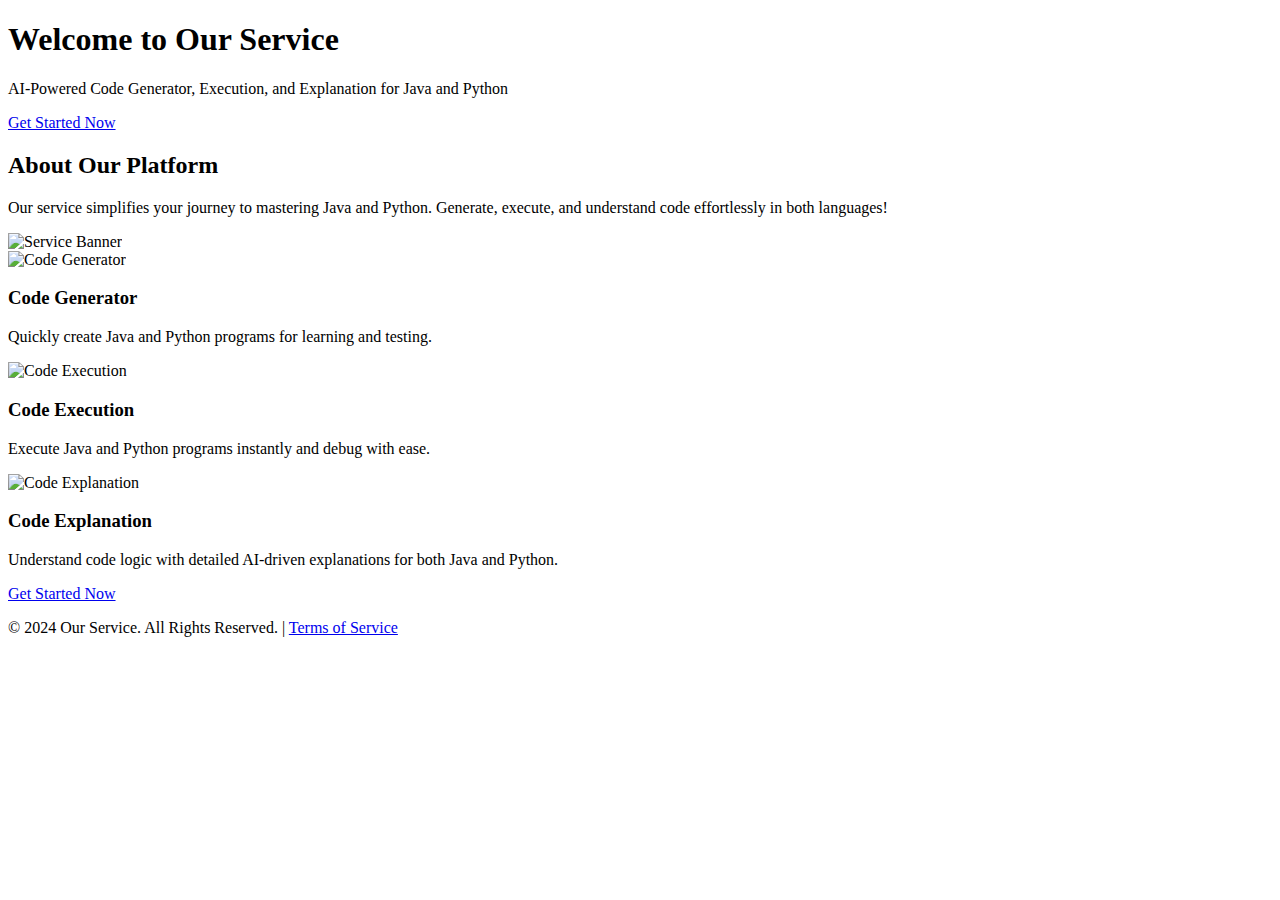
==== templates/index.html @ 9b163ee9 "병합수정" ====
<!DOCTYPE html>
<html lang="en">
<head>
    <meta charset="UTF-8">
    <meta name="viewport" content="width=device-width, initial-scale=1.0">
    <title>Welcome to Our Service</title>
    <link rel="stylesheet" href="static/css/styles.css">
    <link rel="stylesheet" href="https://cdnjs.cloudflare.com/ajax/libs/font-awesome/6.0.0-beta3/css/all.min.css">
</head>
<body>

<header>
    <h1>Welcome to Our Service</h1>
    <p>AI-Powered Code Generator, Execution, and Explanation for Java and Python</p>
    <div class="cta">
        <a href="/language">Get Started Now</a>
    </div>
</header>

<div class="container">
    <!-- 서비스 소개 -->
    <div class="intro">
        <h2>About Our Platform</h2>
        <p class="large-text">Our service simplifies your journey to mastering Java and Python. Generate, execute, and understand code effortlessly in both languages!</p>
        <img src="static/images/service-banner.png" alt="Service Banner">
    </div>

    <!-- 서비스 기능 카드 섹션 -->
    <div class="service-section">
        <div class="service-card">
            <img src="static/images/code-generator.png" alt="Code Generator">
            <h3>Code Generator</h3>
            <p>Quickly create Java and Python programs for learning and testing.</p>
        </div>
        <div class="service-card">
            <img src="static/images/code-execution.png" alt="Code Execution">
            <h3>Code Execution</h3>
            <p>Execute Java and Python programs instantly and debug with ease.</p>
        </div>
        <div class="service-card">
            <img src="static/images/code-explanation.png" alt="Code Explanation">
            <h3>Code Explanation</h3>
            <p>Understand code logic with detailed AI-driven explanations for both Java and Python.</p>
        </div>
    </div>

    <!-- 콜투액션 버튼 -->
    <div class="cta">
        <a href="/language">Get Started Now</a>
    </div>
</div>

<footer>
    <p>&copy; 2024 Our Service. All Rights Reserved. | <a href="/terms">Terms of Service</a></p>
</footer>

</body>
</html>
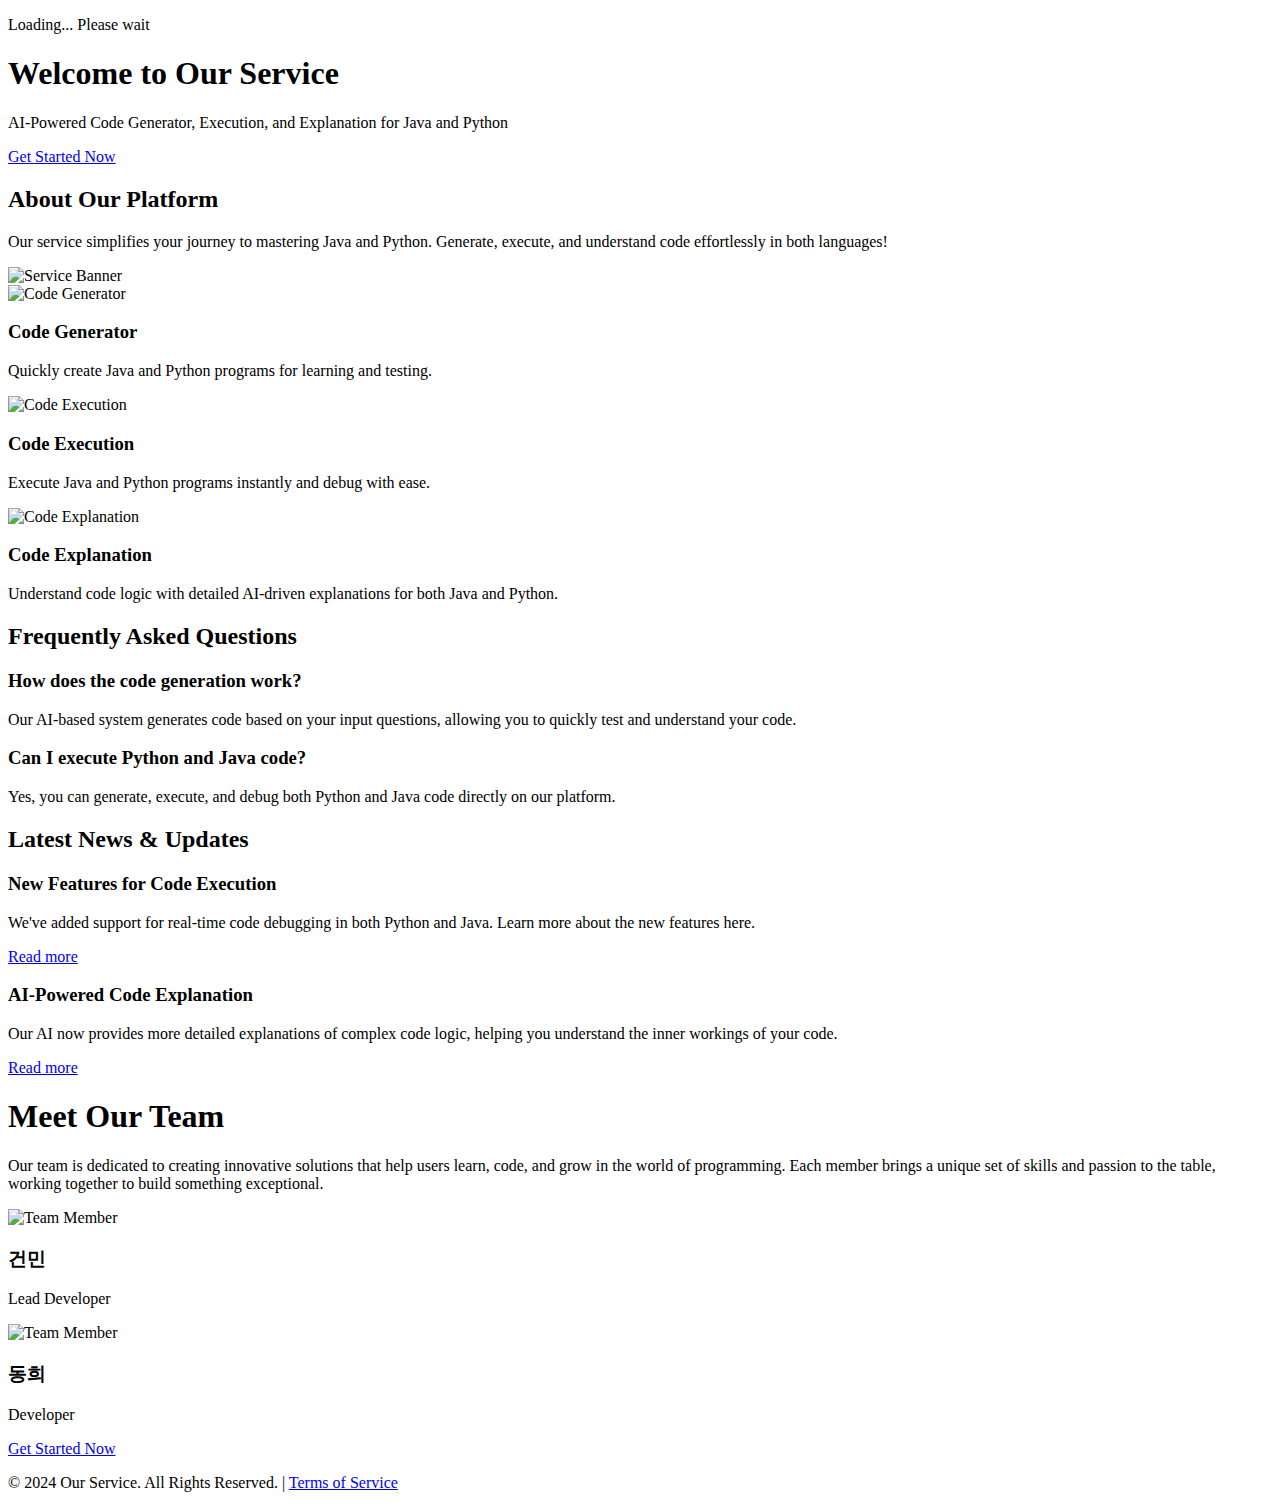
==== commit 7d139170: "로딩화면 추가, html 디자인 수정" ====
--- a/templates/index.html
+++ b/templates/index.html
@@ -8,6 +8,13 @@
     <link rel="stylesheet" href="https://cdnjs.cloudflare.com/ajax/libs/font-awesome/6.0.0-beta3/css/all.min.css">
 </head>
 <body>
+    
+    <div id="loader" class="loader">
+        <div class="loading-container">
+            <div class="spinner"></div>
+            <p class="loading-text">Loading... Please wait</p>
+        </div>
+    </div>
 
 <header>
     <h1>Welcome to Our Service</h1>
@@ -44,6 +51,52 @@
         </div>
     </div>
 
+    <div class="faq">
+        <h2>Frequently Asked Questions</h2>
+        <div class="faq-item">
+            <h3>How does the code generation work?</h3>
+            <p>Our AI-based system generates code based on your input questions, allowing you to quickly test and understand your code.</p>
+        </div>
+        <div class="faq-item">
+            <h3>Can I execute Python and Java code?</h3>
+            <p>Yes, you can generate, execute, and debug both Python and Java code directly on our platform.</p>
+        </div>
+    </div>
+
+    <div class="blog-section">
+        <h2>Latest News & Updates</h2>
+        <div class="blog-post">
+            <h3>New Features for Code Execution</h3>
+            <p>We've added support for real-time code debugging in both Python and Java. Learn more about the new features here.</p>
+            <a href="/blog/new-features">Read more</a>
+        </div>
+        <div class="blog-post">
+            <h3>AI-Powered Code Explanation</h3>
+            <p>Our AI now provides more detailed explanations of complex code logic, helping you understand the inner workings of your code.</p>
+            <a href="/blog/ai-explanation">Read more</a>
+        </div>
+    </div>
+    
+
+    <div class="faq">
+    <h1>Meet Our Team</h1>
+    <p>Our team is dedicated to creating innovative solutions that help users learn, code, and grow in the world of programming. Each member brings a unique set of skills and passion to the table, working together to build something exceptional.</p>
+    <div class="service-section">
+   
+        <div class="service-card">
+                <img src="static/images/team-member1.png" alt="Team Member">
+                <h3>건민</h3>
+                <p>Lead Developer</p>
+            </div>
+            <div class="service-card">
+        <img src="static/images/team-member2.png" alt="Team Member">
+        <h3>동희</h3>
+        <p>Developer</p>
+    </div>
+    </div>
+   
+</div>
+
     <!-- 콜투액션 버튼 -->
     <div class="cta">
         <a href="/language">Get Started Now</a>
@@ -54,5 +107,7 @@
     <p>&copy; 2024 Our Service. All Rights Reserved. | <a href="/terms">Terms of Service</a></p>
 </footer>
 
+<script src="static/js/script.js"></script>
+
 </body>
 </html>
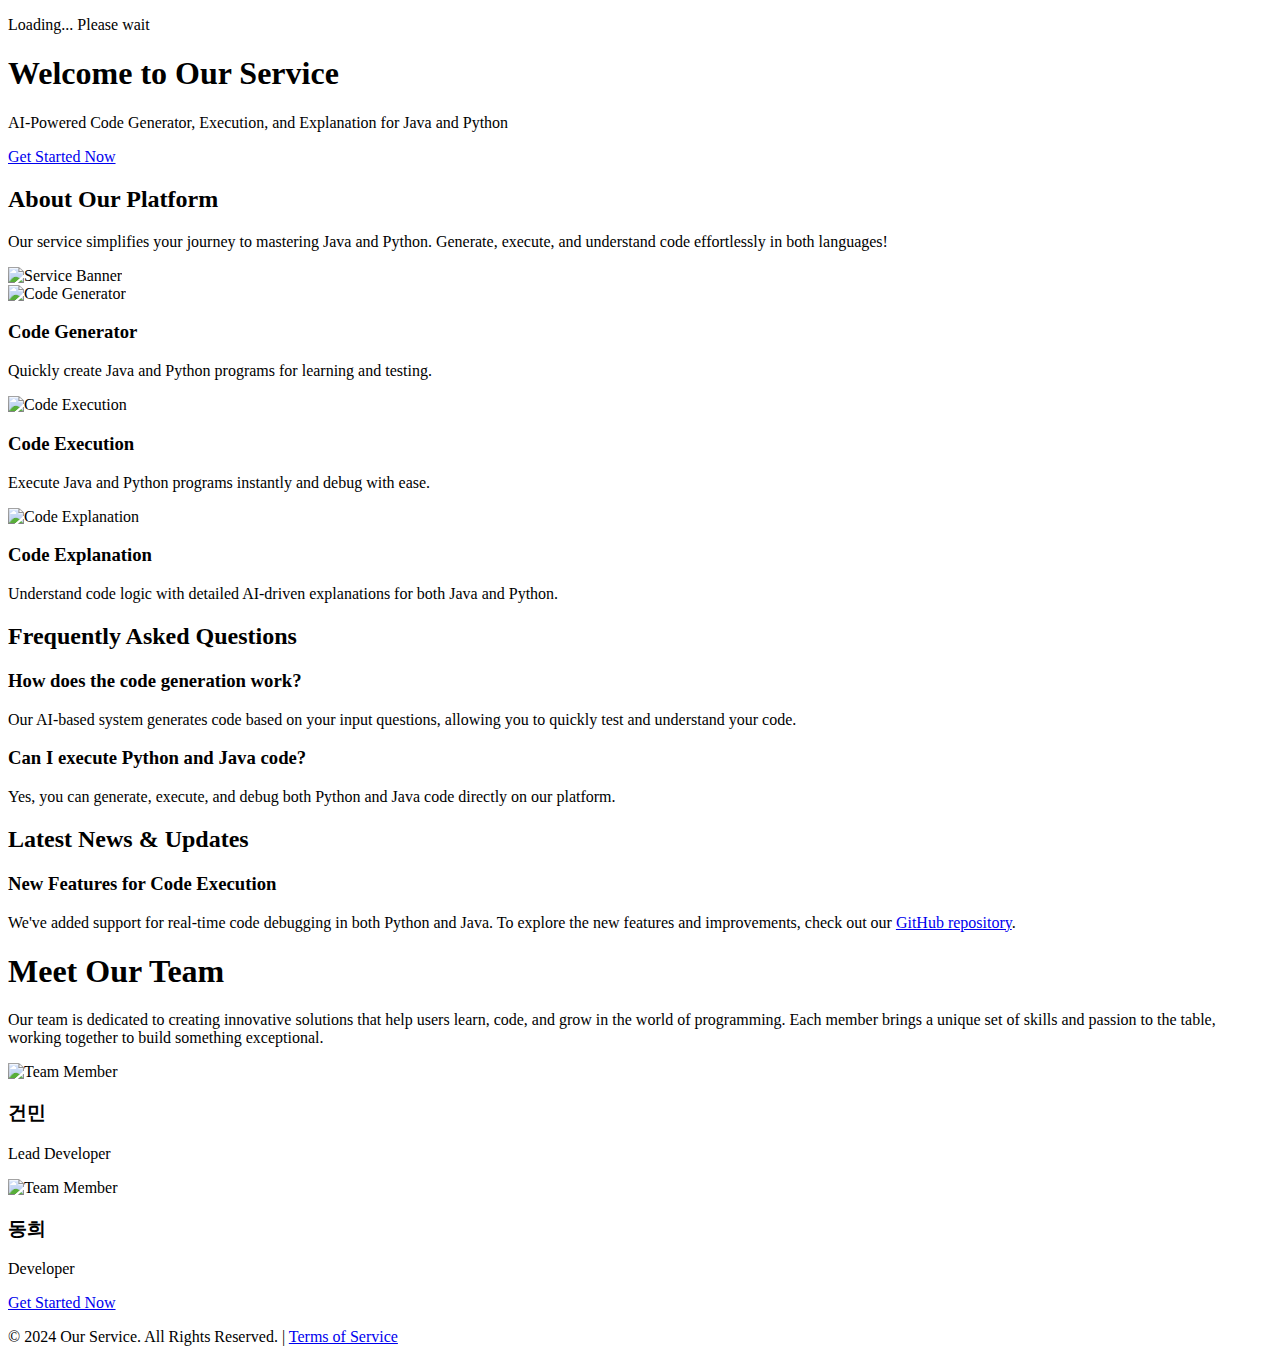
==== commit c2e0f80c: "메인 html 수정" ====
--- a/templates/index.html
+++ b/templates/index.html
@@ -67,13 +67,7 @@
         <h2>Latest News & Updates</h2>
         <div class="blog-post">
             <h3>New Features for Code Execution</h3>
-            <p>We've added support for real-time code debugging in both Python and Java. Learn more about the new features here.</p>
-            <a href="/blog/new-features">Read more</a>
-        </div>
-        <div class="blog-post">
-            <h3>AI-Powered Code Explanation</h3>
-            <p>Our AI now provides more detailed explanations of complex code logic, helping you understand the inner workings of your code.</p>
-            <a href="/blog/ai-explanation">Read more</a>
+            <p>We've added support for real-time code debugging in both Python and Java. To explore the new features and improvements, check out our <a href="https://github.com/Donghee12/Project_P" target="_blank">GitHub repository</a>.</p>
         </div>
     </div>
     
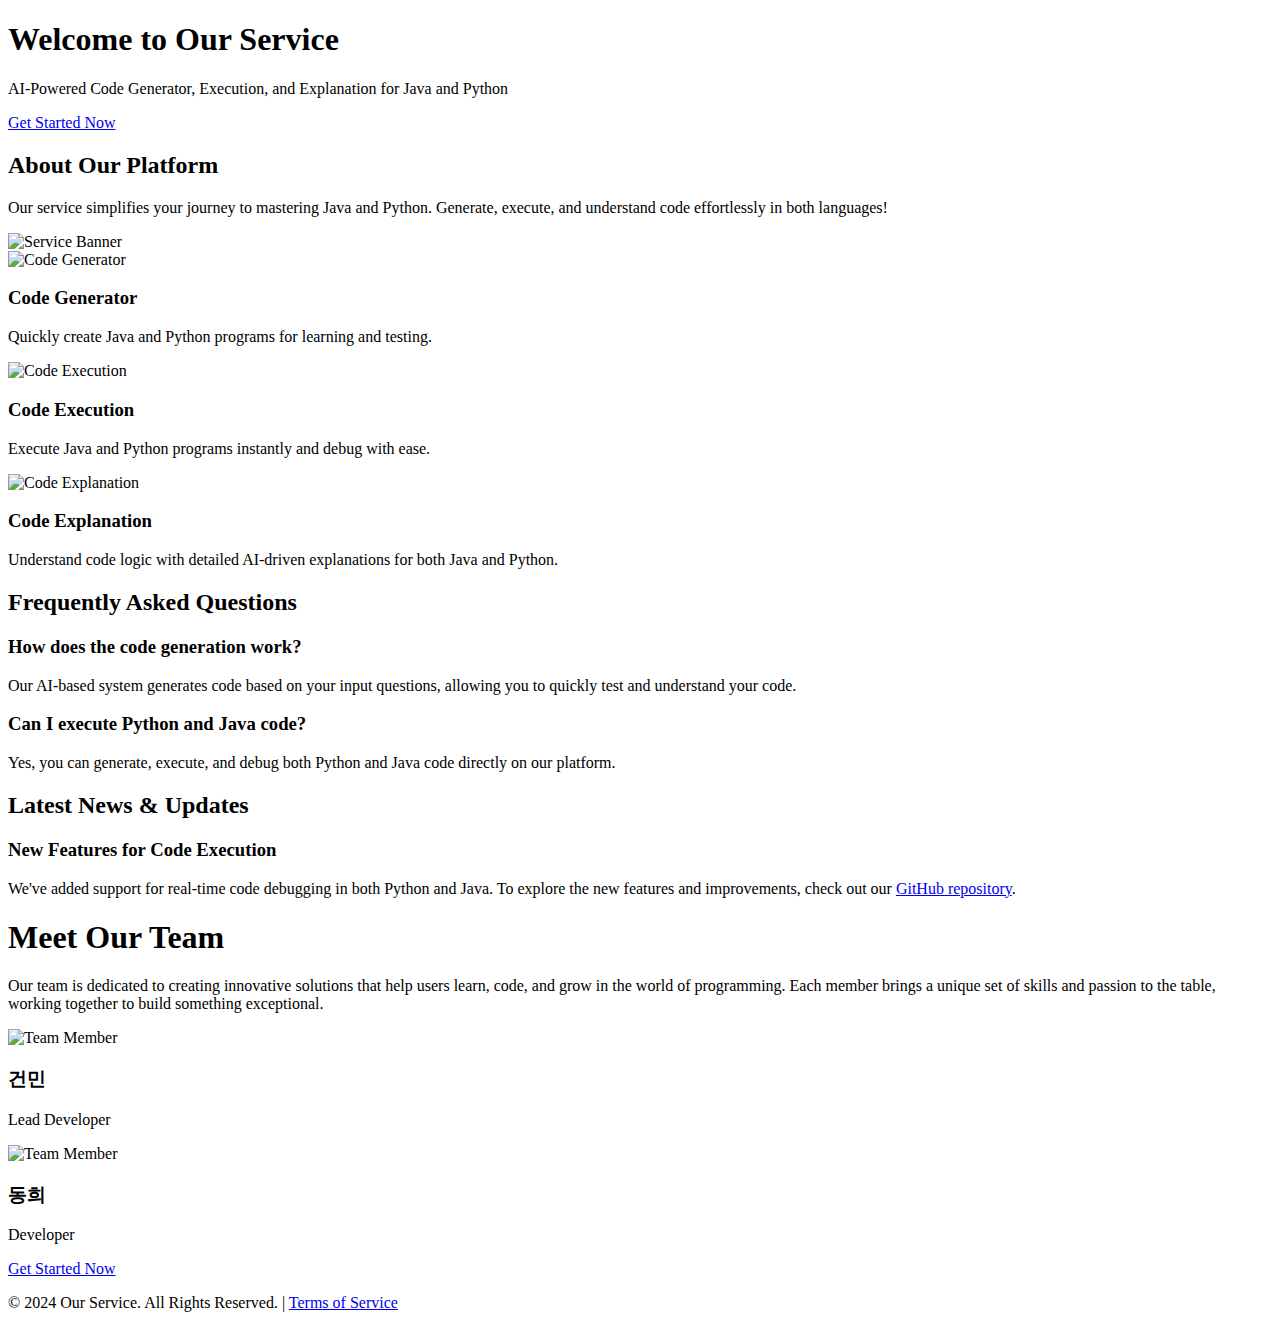
==== commit 64acb612: "메인페이지 디자인 수정" ====
--- a/templates/index.html
+++ b/templates/index.html
@@ -8,13 +8,6 @@
     <link rel="stylesheet" href="https://cdnjs.cloudflare.com/ajax/libs/font-awesome/6.0.0-beta3/css/all.min.css">
 </head>
 <body>
-    
-    <div id="loader" class="loader">
-        <div class="loading-container">
-            <div class="spinner"></div>
-            <p class="loading-text">Loading... Please wait</p>
-        </div>
-    </div>
 
 <header>
     <h1>Welcome to Our Service</h1>
@@ -26,14 +19,14 @@
 
 <div class="container">
     <!-- 서비스 소개 -->
-    <div class="intro">
+    <div class="intro scroll-fade">
         <h2>About Our Platform</h2>
         <p class="large-text">Our service simplifies your journey to mastering Java and Python. Generate, execute, and understand code effortlessly in both languages!</p>
         <img src="static/images/service-banner.png" alt="Service Banner">
     </div>
 
     <!-- 서비스 기능 카드 섹션 -->
-    <div class="service-section">
+    <div class="service-section scroll-fade">
         <div class="service-card">
             <img src="static/images/code-generator.png" alt="Code Generator">
             <h3>Code Generator</h3>
@@ -51,7 +44,7 @@
         </div>
     </div>
 
-    <div class="faq">
+    <div class="faq scroll-fade">
         <h2>Frequently Asked Questions</h2>
         <div class="faq-item">
             <h3>How does the code generation work?</h3>
@@ -72,7 +65,7 @@
     </div>
     
 
-    <div class="faq">
+    <div class="faq scroll-fade">
     <h1>Meet Our Team</h1>
     <p>Our team is dedicated to creating innovative solutions that help users learn, code, and grow in the world of programming. Each member brings a unique set of skills and passion to the table, working together to build something exceptional.</p>
     <div class="service-section">
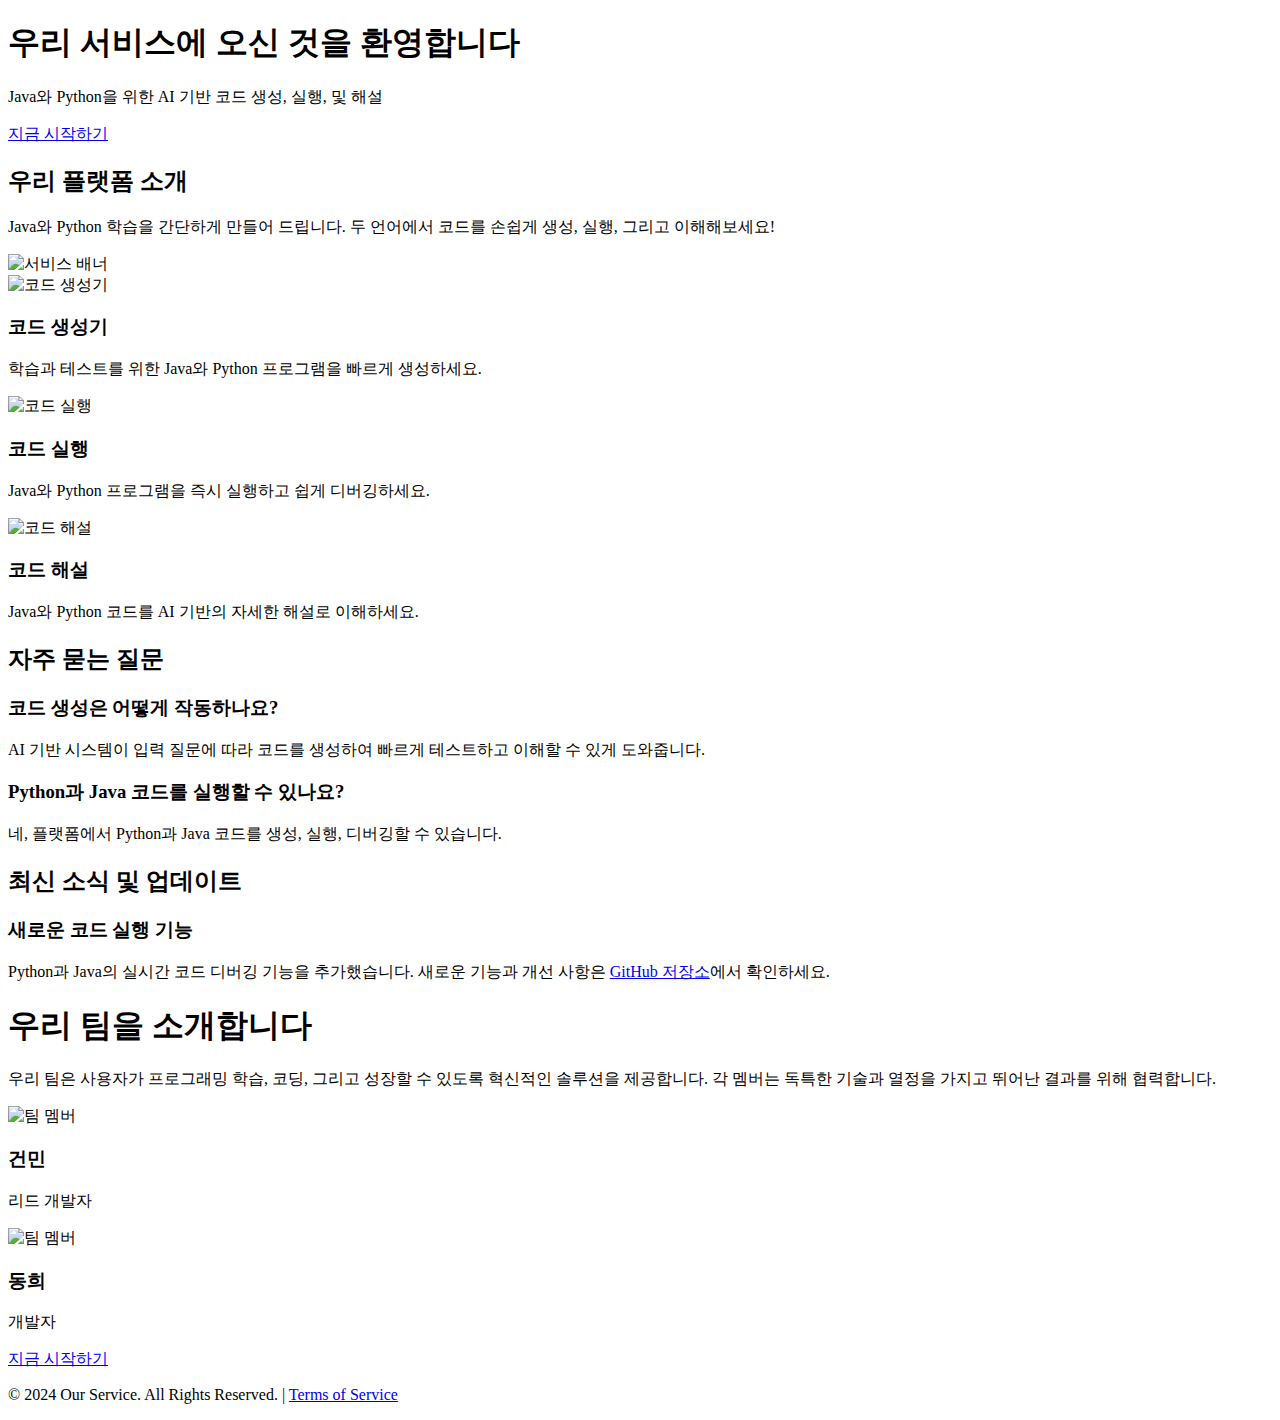
==== commit ca52d65c: "한국어 변환 및 디자인 수정" ====
--- a/templates/index.html
+++ b/templates/index.html
@@ -1,100 +1,98 @@
 <!DOCTYPE html>
-<html lang="en">
+<html lang="ko">
 <head>
     <meta charset="UTF-8">
     <meta name="viewport" content="width=device-width, initial-scale=1.0">
-    <title>Welcome to Our Service</title>
+    <title>우리 서비스에 오신 것을 환영합니다</title>
     <link rel="stylesheet" href="static/css/styles.css">
     <link rel="stylesheet" href="https://cdnjs.cloudflare.com/ajax/libs/font-awesome/6.0.0-beta3/css/all.min.css">
 </head>
 <body>
 
 <header>
-    <h1>Welcome to Our Service</h1>
-    <p>AI-Powered Code Generator, Execution, and Explanation for Java and Python</p>
+    <h1>우리 서비스에 오신 것을 환영합니다</h1>
+    <p>Java와 Python을 위한 AI 기반 코드 생성, 실행, 및 해설</p>
     <div class="cta">
-        <a href="/language">Get Started Now</a>
+        <a href="/language">지금 시작하기</a>
     </div>
 </header>
 
 <div class="container">
     <!-- 서비스 소개 -->
     <div class="intro scroll-fade">
-        <h2>About Our Platform</h2>
-        <p class="large-text">Our service simplifies your journey to mastering Java and Python. Generate, execute, and understand code effortlessly in both languages!</p>
-        <img src="static/images/service-banner.png" alt="Service Banner">
+        <h2>우리 플랫폼 소개</h2>
+        <p class="large-text">Java와 Python 학습을 간단하게 만들어 드립니다. 두 언어에서 코드를 손쉽게 생성, 실행, 그리고 이해해보세요!</p>
+        <img src="static/images/service-banner.png" alt="서비스 배너">
     </div>
 
     <!-- 서비스 기능 카드 섹션 -->
     <div class="service-section scroll-fade">
         <div class="service-card">
-            <img src="static/images/code-generator.png" alt="Code Generator">
-            <h3>Code Generator</h3>
-            <p>Quickly create Java and Python programs for learning and testing.</p>
+            <img src="static/images/code-generator.png" alt="코드 생성기">
+            <h3>코드 생성기</h3>
+            <p>학습과 테스트를 위한 Java와 Python 프로그램을 빠르게 생성하세요.</p>
         </div>
         <div class="service-card">
-            <img src="static/images/code-execution.png" alt="Code Execution">
-            <h3>Code Execution</h3>
-            <p>Execute Java and Python programs instantly and debug with ease.</p>
+            <img src="static/images/code-execution.png" alt="코드 실행">
+            <h3>코드 실행</h3>
+            <p>Java와 Python 프로그램을 즉시 실행하고 쉽게 디버깅하세요.</p>
         </div>
         <div class="service-card">
-            <img src="static/images/code-explanation.png" alt="Code Explanation">
-            <h3>Code Explanation</h3>
-            <p>Understand code logic with detailed AI-driven explanations for both Java and Python.</p>
+            <img src="static/images/code-explanation.png" alt="코드 해설">
+            <h3>코드 해설</h3>
+            <p>Java와 Python 코드를 AI 기반의 자세한 해설로 이해하세요.</p>
         </div>
     </div>
 
     <div class="faq scroll-fade">
-        <h2>Frequently Asked Questions</h2>
+        <h2>자주 묻는 질문</h2>
         <div class="faq-item">
-            <h3>How does the code generation work?</h3>
-            <p>Our AI-based system generates code based on your input questions, allowing you to quickly test and understand your code.</p>
+            <h3>코드 생성은 어떻게 작동하나요?</h3>
+            <p>AI 기반 시스템이 입력 질문에 따라 코드를 생성하여 빠르게 테스트하고 이해할 수 있게 도와줍니다.</p>
         </div>
         <div class="faq-item">
-            <h3>Can I execute Python and Java code?</h3>
-            <p>Yes, you can generate, execute, and debug both Python and Java code directly on our platform.</p>
+            <h3>Python과 Java 코드를 실행할 수 있나요?</h3>
+            <p>네, 플랫폼에서 Python과 Java 코드를 생성, 실행, 디버깅할 수 있습니다.</p>
         </div>
     </div>
 
     <div class="blog-section">
-        <h2>Latest News & Updates</h2>
+        <h2>최신 소식 및 업데이트</h2>
         <div class="blog-post">
-            <h3>New Features for Code Execution</h3>
-            <p>We've added support for real-time code debugging in both Python and Java. To explore the new features and improvements, check out our <a href="https://github.com/Donghee12/Project_P" target="_blank">GitHub repository</a>.</p>
+            <h3>새로운 코드 실행 기능</h3>
+            <p>Python과 Java의 실시간 코드 디버깅 기능을 추가했습니다. 새로운 기능과 개선 사항은 <a href="https://github.com/Donghee12/Project_P" target="_blank">GitHub 저장소</a>에서 확인하세요.</p>
         </div>
     </div>
-    
 
     <div class="faq scroll-fade">
-    <h1>Meet Our Team</h1>
-    <p>Our team is dedicated to creating innovative solutions that help users learn, code, and grow in the world of programming. Each member brings a unique set of skills and passion to the table, working together to build something exceptional.</p>
-    <div class="service-section">
-   
-        <div class="service-card">
-                <img src="static/images/team-member1.png" alt="Team Member">
+        <h1>우리 팀을 소개합니다</h1>
+        <p>우리 팀은 사용자가 프로그래밍 학습, 코딩, 그리고 성장할 수 있도록 혁신적인 솔루션을 제공합니다. 각 멤버는 독특한 기술과 열정을 가지고 뛰어난 결과를 위해 협력합니다.</p>
+        <div class="service-section">
+            <div class="service-card">
+                <img src="static/images/team-member1.png" alt="팀 멤버">
                 <h3>건민</h3>
-                <p>Lead Developer</p>
+                <p>리드 개발자</p>
             </div>
             <div class="service-card">
-        <img src="static/images/team-member2.png" alt="Team Member">
-        <h3>동희</h3>
-        <p>Developer</p>
+                <img src="static/images/team-member2.png" alt="팀 멤버">
+                <h3>동희</h3>
+                <p>개발자</p>
+            </div>
+        </div>
     </div>
-    </div>
-   
-</div>
 
     <!-- 콜투액션 버튼 -->
     <div class="cta">
-        <a href="/language">Get Started Now</a>
+        <a href="/language">지금 시작하기</a>
     </div>
 </div>
 
 <footer>
-    <p>&copy; 2024 Our Service. All Rights Reserved. | <a href="/terms">Terms of Service</a></p>
+     <p>&copy; 2024 Our Service. All Rights Reserved. | <a href="/terms">Terms of Service</a></p>
 </footer>
 
 <script src="static/js/script.js"></script>
 
+
 </body>
 </html>
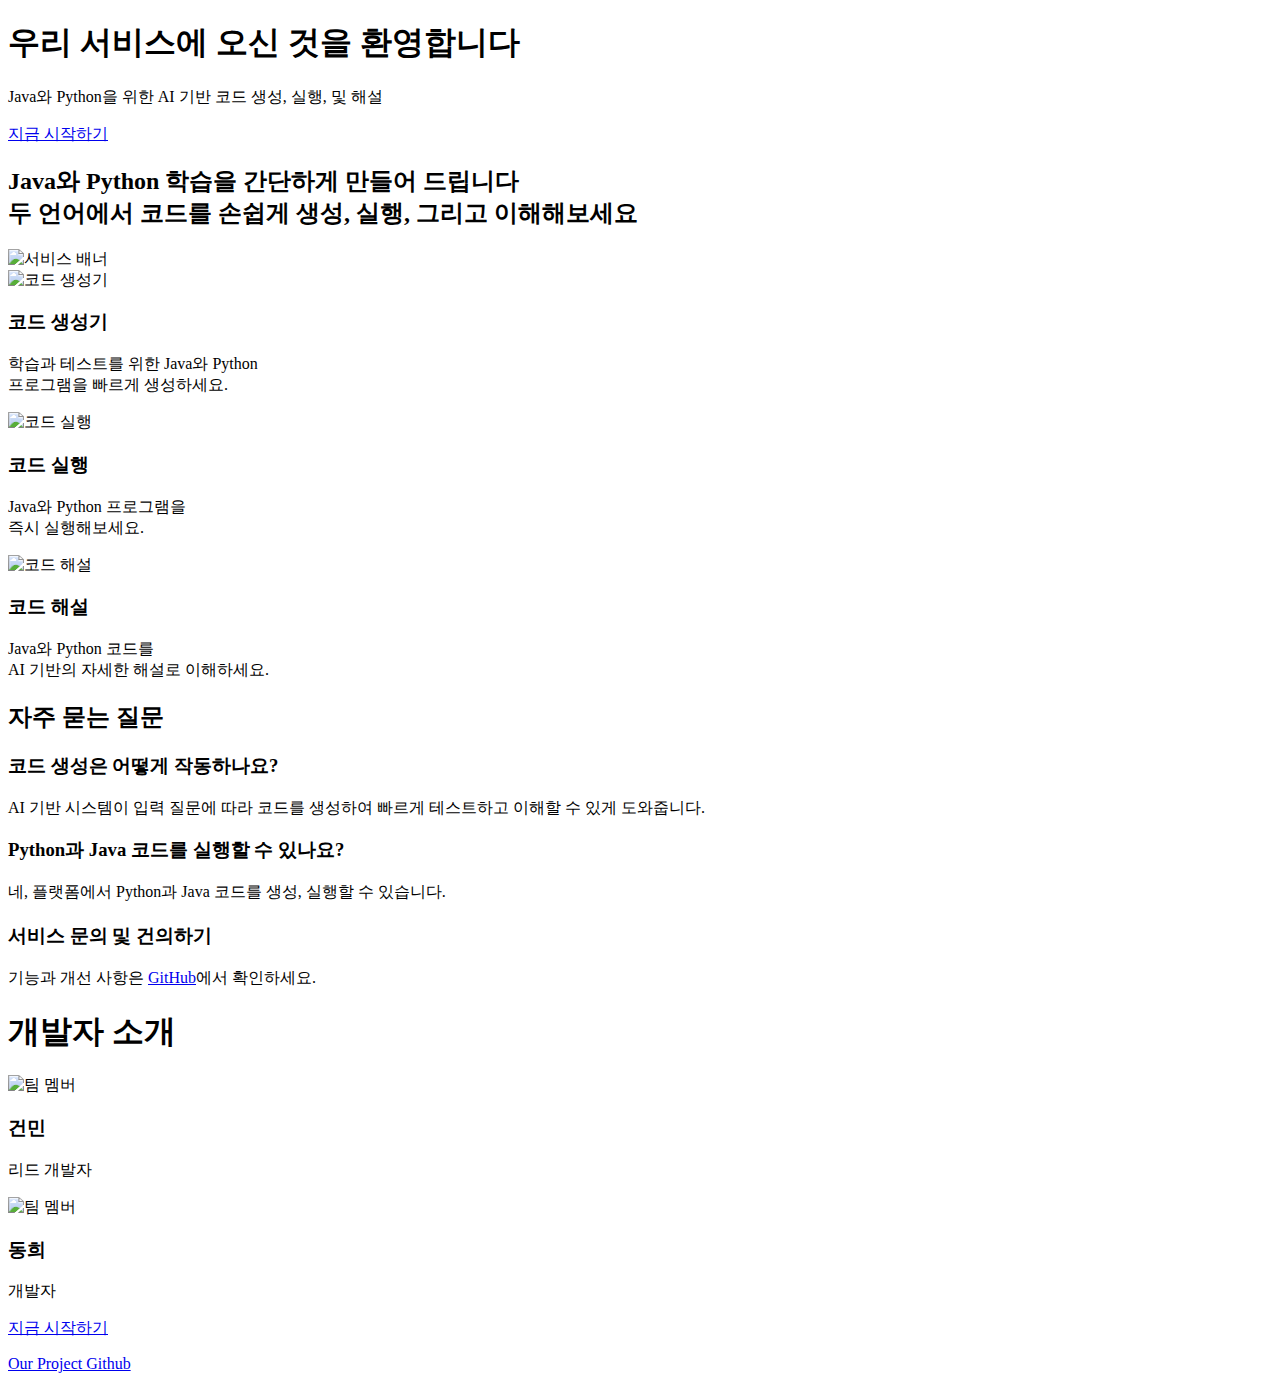
==== commit bdaf61ae: "메인페이지 수정" ====
--- a/templates/index.html
+++ b/templates/index.html
@@ -3,7 +3,7 @@
 <head>
     <meta charset="UTF-8">
     <meta name="viewport" content="width=device-width, initial-scale=1.0">
-    <title>우리 서비스에 오신 것을 환영합니다</title>
+    <title>코드 자동 생성기</title>
     <link rel="stylesheet" href="static/css/styles.css">
     <link rel="stylesheet" href="https://cdnjs.cloudflare.com/ajax/libs/font-awesome/6.0.0-beta3/css/all.min.css">
 </head>
@@ -20,8 +20,7 @@
 <div class="container">
     <!-- 서비스 소개 -->
     <div class="intro scroll-fade">
-        <h2>우리 플랫폼 소개</h2>
-        <p class="large-text">Java와 Python 학습을 간단하게 만들어 드립니다. 두 언어에서 코드를 손쉽게 생성, 실행, 그리고 이해해보세요!</p>
+        <h2>Java와 Python 학습을 간단하게 만들어 드립니다<br>두 언어에서 코드를 손쉽게 생성, 실행, 그리고 이해해보세요</h2>
         <img src="static/images/service-banner.png" alt="서비스 배너">
     </div>
 
@@ -30,17 +29,17 @@
         <div class="service-card">
             <img src="static/images/code-generator.png" alt="코드 생성기">
             <h3>코드 생성기</h3>
-            <p>학습과 테스트를 위한 Java와 Python 프로그램을 빠르게 생성하세요.</p>
+            <p>학습과 테스트를 위한 Java와 Python<br>프로그램을 빠르게 생성하세요.</p>
         </div>
         <div class="service-card">
             <img src="static/images/code-execution.png" alt="코드 실행">
             <h3>코드 실행</h3>
-            <p>Java와 Python 프로그램을 즉시 실행하고 쉽게 디버깅하세요.</p>
+            <p>Java와 Python 프로그램을<br>즉시 실행해보세요.</p>
         </div>
         <div class="service-card">
             <img src="static/images/code-explanation.png" alt="코드 해설">
             <h3>코드 해설</h3>
-            <p>Java와 Python 코드를 AI 기반의 자세한 해설로 이해하세요.</p>
+            <p>Java와 Python 코드를<br>AI 기반의 자세한 해설로 이해하세요.</p>
         </div>
     </div>
 
@@ -52,21 +51,20 @@
         </div>
         <div class="faq-item">
             <h3>Python과 Java 코드를 실행할 수 있나요?</h3>
-            <p>네, 플랫폼에서 Python과 Java 코드를 생성, 실행, 디버깅할 수 있습니다.</p>
+            <p>네, 플랫폼에서 Python과 Java 코드를 생성, 실행할 수 있습니다.</p>
         </div>
     </div>
 
     <div class="blog-section">
-        <h2>최신 소식 및 업데이트</h2>
+        <h2></h2>
         <div class="blog-post">
-            <h3>새로운 코드 실행 기능</h3>
-            <p>Python과 Java의 실시간 코드 디버깅 기능을 추가했습니다. 새로운 기능과 개선 사항은 <a href="https://github.com/Donghee12/Project_P" target="_blank">GitHub 저장소</a>에서 확인하세요.</p>
+            <h3>서비스 문의 및 건의하기</h3>
+            <p>기능과 개선 사항은 <a href="https://github.com/Donghee12/Project_P" target="_blank">GitHub</a>에서 확인하세요.</p>
         </div>
     </div>
 
     <div class="faq scroll-fade">
-        <h1>우리 팀을 소개합니다</h1>
-        <p>우리 팀은 사용자가 프로그래밍 학습, 코딩, 그리고 성장할 수 있도록 혁신적인 솔루션을 제공합니다. 각 멤버는 독특한 기술과 열정을 가지고 뛰어난 결과를 위해 협력합니다.</p>
+        <h1>개발자 소개</h1>
         <div class="service-section">
             <div class="service-card">
                 <img src="static/images/team-member1.png" alt="팀 멤버">
@@ -88,7 +86,7 @@
 </div>
 
 <footer>
-     <p>&copy; 2024 Our Service. All Rights Reserved. | <a href="/terms">Terms of Service</a></p>
+    <p><a href="https://github.com/Donghee12/Project_P" target="_blank" rel="noopener noreferrer">Our Project Github</a></p>
 </footer>
 
 <script src="static/js/script.js"></script>
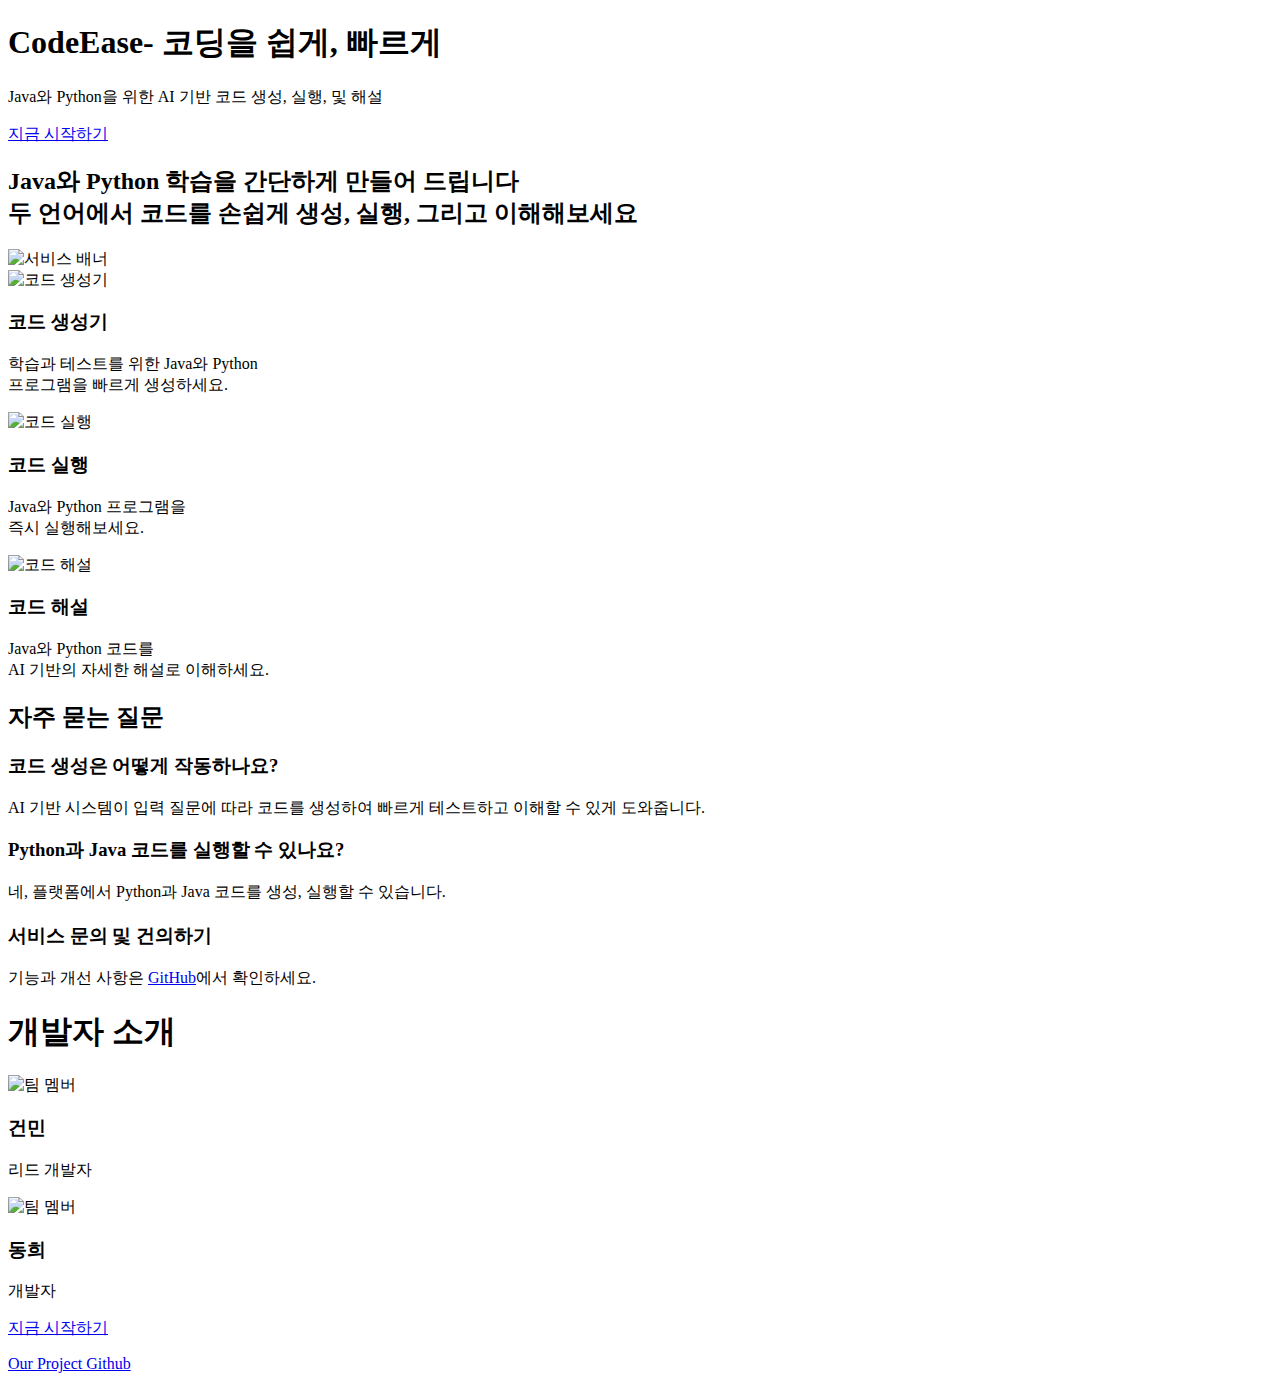
==== commit ca84870d: "메인페이지 수정 2" ====
--- a/templates/index.html
+++ b/templates/index.html
@@ -10,7 +10,7 @@
 <body>
 
 <header>
-    <h1>우리 서비스에 오신 것을 환영합니다</h1>
+    <h1>CodeEase- 코딩을 쉽게, 빠르게</h1>
     <p>Java와 Python을 위한 AI 기반 코드 생성, 실행, 및 해설</p>
     <div class="cta">
         <a href="/language">지금 시작하기</a>
